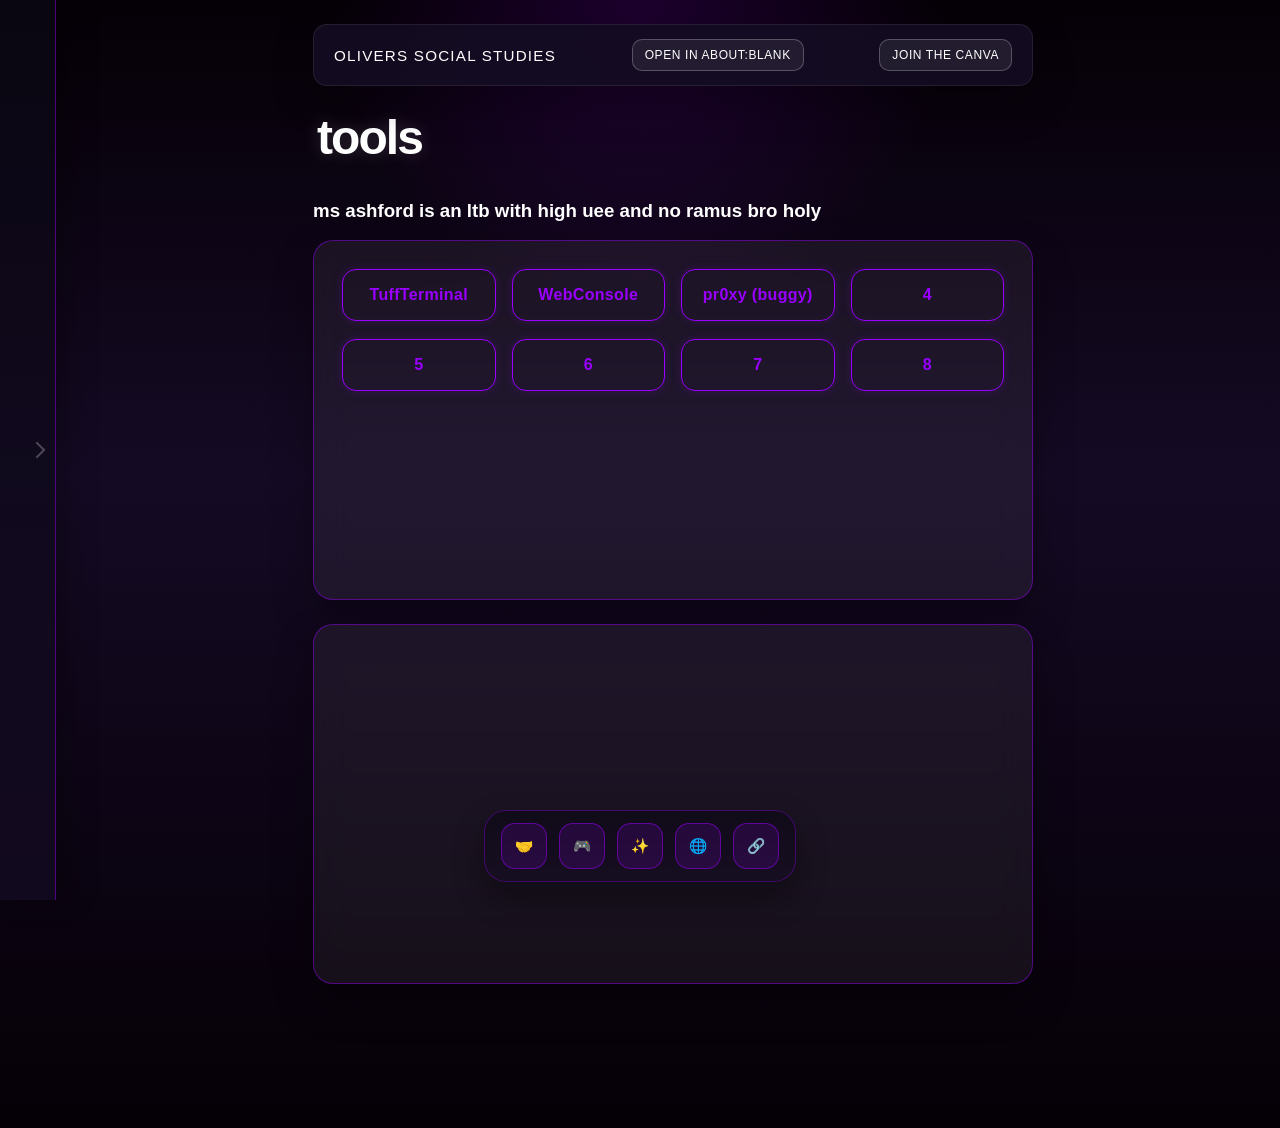
==== index.html @ 0ed71552 "formattingggggg" ====
<!DOCTYPE html>
<html lang="en">
<head>
    <meta charset="UTF-8" />
    <meta name="viewport" content="width=device-width, initial-scale=1.0" />
    <title>Infinite Campus</title>
    <link rel="icon" type="image/x-icon" href="favicon.ico">
    <link rel="stylesheet" href="styles.css" />
</head>
<body>
    <div class="particle-layer" aria-hidden="true">
        <span class="particle white"></span>
        <span class="particle purple"></span>
        <span class="particle white"></span>
        <span class="particle purple"></span>
        <span class="particle white"></span>
        <span class="particle purple"></span>
        <span class="particle white"></span>
        <span class="particle purple"></span>
        <span class="particle white"></span>
        <span class="particle purple"></span>
    </div>

    <aside class="side-menu" id="sideMenu" aria-label="Main menu">
        <h2 class="side-menu-title">Menu</h2>
        <button class="side-menu-button" id="settingsMenuBtn" type="button">Settings</button>
        <button class="side-menu-button" id="supportMenuBtn" type="button">Support Me </button>
    </aside>

    <div class="app-shell">
        <header class="top-bar">
            <span class="top-bar-title">Olivers Social Studies</span>
            <button class="top-bar-open-blank" id="openBlankBtn" type="button">Open in about:blank</button>
            <a href="https://canva.link/00uvcetzyrq7yqv" target="_blank" rel="noopener noreferrer"><button class="top-bar-open-blank" type="button">Join the Canva</button></a>
        </header>

        <main class="app-main">
            <h1 class="tools-text">tools</h1>
            <h3 class="arch-text">ms ashford is an ltb with high uee and no ramus bro holy</h3>

            <section class="glass-panel">
                <div class="button-row">
                    <button class="outline-button" data-description="Artificial Intelligence">TuffTerminal</button>
                    <button class="outline-button" data-description="Web Console">WebConsole</button>
                    <button class="outline-button" data-description="Web pr0xy">pr0xy (buggy)</button>
                    <button class="outline-button" data-description="Button 4">4</button>
                </div>
                <div class="button-row">
                    <button class="outline-button" data-description="Button 5">5</button>
                    <button class="outline-button" data-description="Button 6">6</button>
                    <button class="outline-button" data-description="Button 7">7</button>
                    <button class="outline-button" data-description="Button 8">8</button>
                </div>
            </section>

            <section class="glass-panel transparent-panel">
            </section>
        </main>
    </div>

    <div class="tooltip-panel" id="tooltipPanel">
        <span class="tooltip-text" id="tooltipText"></span>
    </div>

    <div class="settings-overlay" id="settingsOverlay" aria-hidden="true">
        <div class="settings-panel" role="dialog" aria-modal="true" aria-labelledby="settingsPanelTitle">
            <button class="settings-close" id="settingsCloseBtn" type="button" aria-label="Close settings">Close</button>
            <div class="settings-view is-active" id="settingsMainView">
                <h2 class="settings-title" id="settingsPanelTitle">Settings</h2>
                <div class="settings-button-row">
                    <button class="settings-action-button" id="settingsOpenBlankBtn" type="button" data-description="Open this app inside about:blank">Open in about:blank</button>
                    <button class="settings-action-button" id="settingsAppearanceBtn" type="button" data-description="change this sites appearence">Appearance</button>
                    <button class="settings-action-button" id="settingsPrivacyBtn" type="button" data-description="View privacy options">Privacy</button>
                </div>
            </div>

            <div class="settings-view" id="appearanceView" aria-hidden="true">
                <div class="settings-view-header">
                    <button class="settings-back" id="appearanceBackBtn" type="button">Back</button>
                </div>
                <h2 class="settings-title">Appearance</h2>
                <p class="settings-view-text">coming soon...</p>
                <div class="theme-swatch-row">
                    <button class="theme-swatch" type="button" data-theme="default" data-description="Default purple theme">
                        <span class="theme-swatch-color" style="background: linear-gradient(135deg, #150a24, #9900ff);"></span>
                        <span class="theme-swatch-label">Default</span>
                    </button>
                    <button class="theme-swatch" type="button" data-theme="minty" data-description="Minty green theme">
                        <span class="theme-swatch-color" style="background: linear-gradient(135deg, #071a10, #3dd68c);"></span>
                        <span class="theme-swatch-label">Minty</span>
                    </button>
                    <button class="theme-swatch" type="button" data-theme="orange" data-description="Burnt orange theme">
                        <span class="theme-swatch-color" style="background: linear-gradient(135deg, #1a0a00, #ff6a00);"></span>
                        <span class="theme-swatch-label">Orange</span>
                    </button>
                    <button class="theme-swatch" type="button" data-theme="light" data-description="Light theme">
                        <span class="theme-swatch-color" style="background: linear-gradient(135deg, #e8e8f0, #c0b8d8);"></span>
                        <span class="theme-swatch-label" style="background: rgba(220,218,230,0.92); color: rgba(0,0,0,0.75); border-top: 1px solid rgba(0,0,0,0.1);">Light</span>
                    </button>
                    <button class="theme-swatch" type="button" data-theme="black" data-description="Pure black theme">
                        <span class="theme-swatch-color" style="background: linear-gradient(135deg, #000000, #111111);"></span>
                        <span class="theme-swatch-label">Black</span>
                    </button>
                </div>
            </div>
        </div>
    </div>

    <div class="support-overlay" id="supportOverlay" aria-hidden="true">
        <div class="support-panel" role="dialog" aria-modal="true" aria-labelledby="supportPanelTitle">
            <button class="settings-close" id="supportCloseBtn" type="button" aria-label="Close support">Close</button>
            <h2 class="settings-title" id="supportPanelTitle">Support</h2>
            <p class="settings-view-text">Send requests or report a bug here.</p>
            <div class="settings-button-row">
                <a class="support-action-link settings-action-button" id="supportRequestBtn" href="https://forms.office.com/r/LSFzDSfdHY" target="_blank" rel="noopener noreferrer">req g@m3/bug</a>
            </div>
        </div>
    </div>

    <nav class="bottom-dock" aria-label="Quick actions">
        <button class="dock-item" id="partnersDockBtn" type="button" title="Home" data-description="partners">🤝</button>
        <button class="dock-item" id="gamesDockBtn" type="button" title="Tools" data-description="9@m3z">🎮</button>
        <button class="dock-item" id="updatesDockBtn" type="button" title="Updates" data-description="updates">✨</button>
        <button class="dock-item" id="internetDockBtn" type="button" title="Internet" data-description="pr0xy">🌐</button>
        <button class="dock-item" id="linksDockBtn" type="button" title="Links" data-description="coming soon..">🔗</button>
    </nav>

    <section class="partners-overlay" id="partnersOverlay" aria-hidden="true">
        <article class="partners-window" id="partnersWindow" role="dialog" aria-modal="true" aria-labelledby="partnersWindowTitle">
            <header class="partners-window-header" id="partnersWindowHeader">
                <h2 class="partners-window-title" id="partnersWindowTitle">Partners</h2>
                <button class="partners-window-close" id="partnersWindowClose" type="button" aria-label="Close partners window">Close</button>
            </header>
            <div class="partners-window-body">
                <p>one of my favorite sites also owned by my friends cesar and isaac (updated) <a href="https://1.1backup5acc.workers.dev/" target="_blank" rel="noopener noreferrer">bubba inc</a></p>
                <div>
                    <p>
                        julios artificial intelligence <a href="https://1105684-32b352cccb754b40a8d9952383805534-v2-dev.dev.atoms.dev/" target="_blank" rel="noopener noreferrer">july.A1</a>
                    </p>
                </div>
                <div>
                    <p>
                    Project EG: <a href="https://canva.link/fzlqyqazpktupqf" target="_blank" rel="noopener noreferrer">join</a>
                    </p>
                </div>
            </div>
            <div>
                <p>
                 Spreadsheet (finally back) <a href="https://docs.google.com/document/d/1-f5--TpK2wFjwl50RkWJd2rYy2fASjnt6T-L4A1ba8E/edit?tab=t.0" target="_blank" rel="noopener noreferrer">click me</a>
                </p>
            </div>
            <div class="partners-window-resize" id="partnersWindowResize" aria-hidden="true"></div>
        </article>
    </section>

    <section class="partners-overlay" id="updatesOverlay" aria-hidden="true">
        <article class="partners-window" id="updatesWindow" role="dialog" aria-modal="true" aria-labelledby="updatesWindowTitle">
            <header class="partners-window-header" id="updatesWindowHeader">
                <h2 class="partners-window-title" id="updatesWindowTitle">Updates</h2>
                <button class="partners-window-close" id="updatesWindowClose" type="button" aria-label="Close updates window">Close</button>
            </header>
            <div class="partners-window-body">
                <p>UPDATE 1.1.1 - Added more g@mes - NEW Pr0xy coming VERY SOON - Partners page - Overall improvements and bug fixes.</p>
                <div>
                </div>
                <p>UPDATE 1.1.2 - Added auto tab cloak</p>
            </div>
            <div class="partners-window-resize" id="updatesWindowResize" aria-hidden="true"></div>
        </article>
    </section>

    <section class="games-overlay" id="gamesOverlay" aria-hidden="true">
        <article class="games-window" id="gamesWindow" role="dialog" aria-modal="true" aria-labelledby="gamesWindowTitle">
            <header class="games-window-header" id="gamesWindowHeader">
                <div class="games-window-meta">
                    <h2 class="games-window-title" id="gamesWindowTitle">9@m3z</h2>
                    <input class="games-window-search" id="gamesSearchInput" type="search" placeholder="Search..." aria-label="Search games" />
                </div>
                <div class="games-window-actions">
                    <button class="games-window-random" id="gamesRandomBtn" type="button" aria-label="Open random game">Random</button>
                    <button class="games-window-back" id="gamesWindowBack" type="button" aria-label="Back to game list">Back</button>
                    <button class="games-window-close" id="gamesWindowClose" type="button" aria-label="Close games window">Close</button>
                </div>
            </header>
            <div class="games-window-shell">
                <aside class="games-menu" aria-label="Games sections">
                    <button class="games-menu-button" type="button" data-target="games-section-0">0</button>
                    <button class="games-menu-button" type="button" data-target="games-section-a">a</button>
                    <button class="games-menu-button" type="button" data-target="games-section-b">b</button>
                    <button class="games-menu-button" type="button" data-target="games-section-c">c</button>
                    <button class="games-menu-button" type="button" data-target="games-section-d">d</button>
                    <button class="games-menu-button" type="button" data-target="games-section-e">e</button>
                    <button class="games-menu-button" type="button" data-target="games-section-f">f</button>
                    <button class="games-menu-button" type="button" data-target="games-section-g">g</button>
                    <button class="games-menu-button" type="button" data-target="games-section-h">h</button>
                    <button class="games-menu-button" type="button" data-target="games-section-i">i</button>
                    <button class="games-menu-button" type="button" data-target="games-section-j">j</button>
                    <button class="games-menu-button" type="button" data-target="games-section-k">k</button>
                    <button class="games-menu-button" type="button" data-target="games-section-l">l</button>
                    <button class="games-menu-button" type="button" data-target="games-section-m">m</button>
                    <button class="games-menu-button" type="button" data-target="games-section-n">n</button>
                    <button class="games-menu-button" type="button" data-target="games-section-o">o</button>
                    <button class="games-menu-button" type="button" data-target="games-section-p">p</button>
                    <button class="games-menu-button" type="button" data-target="games-section-q">q</button>
                    <button class="games-menu-button" type="button" data-target="games-section-r">r</button>
                    <button class="games-menu-button" type="button" data-target="games-section-s">s</button>
                    <button class="games-menu-button" type="button" data-target="games-section-t">t</button>
                    <button class="games-menu-button" type="button" data-target="games-section-u">u</button>
                    <button class="games-menu-button" type="button" data-target="games-section-v">v</button>
                    <button class="games-menu-button" type="button" data-target="games-section-w">w</button>
                    <button class="games-menu-button" type="button" data-target="games-section-x">x</button>
                    <button class="games-menu-button" type="button" data-target="games-section-y">y</button>
                    <button class="games-menu-button" type="button" data-target="games-section-z">z</button>
                </aside>
                <div class="games-window-body" id="gamesWindowBody">
                    <div class="games-search-page" id="gamesSearchPage" aria-hidden="true">
                        <p class="games-search-title">Search results</p>
                        <div class="games-search-results" id="gamesSearchResults"></div>
                    </div>
                    <iframe class="games-preview-frame" id="gamesPreviewFrame" title="Game preview" loading="lazy"></iframe>
                    <section class="games-section" id="games-section-0">
                        <button class="outline-button" id="test" type="button" data-src="apps.html#test">test</button>
                    </section>
                    <section class="games-section" id="games-section-a"></section>
                    <section class="games-section" id="games-section-b">
                        <button class="outline-button" id="buildnow" type="button" data-src="apps.html#buildnow">bu1ldn0w.gg</button>
                        <button class="outline-button" id="buckshot" type="button" data-src="apps.html#buckshot">bucksh0t r0ul3tt3</button>
                    </section>
                    <section class="games-section" id="games-section-c"></section>
                    <section class="games-section" id="games-section-d">
                        <button class="outline-button games-test-button" id="ddlc" type="button" data-src="apps.html#ddlc">ddlc</button>
                    </section>
                    <section class="games-section" id="games-section-e"></section>
                    <section class="games-section" id="games-section-f"></section>
                    <section class="games-section" id="games-section-g">
                        <button class="outline-button" id="gettingoverit" type="button" data-src="apps.html#gettingoverit">g3tt1ng 0ver 1t</button>
                    </section>
                    <section class="games-section" id="games-section-h">
                        <button class="outline-button" id="silksong" type="button" data-src="apps.html#silksong">h0ll0w kn1ght s1lks0n9</button>
                    </section>
                    <section class="games-section" id="games-section-i"></section>
                    <section class="games-section" id="games-section-j"></section>
                    <section class="games-section" id="games-section-k"></section>
                    <section class="games-section" id="games-section-l"></section>
                    <section class="games-section" id="games-section-m"></section>
                    <section class="games-section" id="games-section-n"></section>
                    <section class="games-section" id="games-section-o"></section>
                    <section class="games-section" id="games-section-p"></section>
                    <section class="games-section" id="games-section-q"></section>
                    <section class="games-section" id="games-section-r"></section>
                    <section class="games-section" id="games-section-s"></section>
                    <section class="games-section" id="games-section-t"></section>
                    <section class="games-section" id="games-section-u">
                        <button class="outline-button" id="ultrakill" type="button" data-src="apps.html#ultrakill">uItrak1II</button>
                    </section>
                    <section class="games-section" id="games-section-v"></section>
                    <section class="games-section" id="games-section-w"></section>
                    <section class="games-section" id="games-section-x"></section>
                    <section class="games-section" id="games-section-y">
                        <button class="outline-button" id="hustle" type="button" data-src="apps.html#hustle">y0m1 hust13</button>
                    </section>
                    <section class="games-section" id="games-section-z"></section>
                </div>
            </div>
            <div class="games-window-resize" id="gamesWindowResize" aria-hidden="true"></div>
        </article>
    </section>

    <section class="games-overlay" id="proxyOverlay" aria-hidden="true">
        <article class="games-window" id="proxyWindow" role="dialog" aria-modal="true" aria-labelledby="proxyWindowTitle">
            <header class="games-window-header" id="proxyWindowHeader">
                <h2 class="games-window-title" id="proxyWindowTitle">pr0xy</h2>
                <button class="games-window-close" id="proxyWindowClose" type="button" aria-label="Close proxy window">Close</button>
            </header>
            <div class="games-window-body proxy-window-body">
                <iframe class="proxy-window-frame" id="proxyWindowFrame" title="Proxy window" src="about:blank" loading="lazy"></iframe>
            </div>
            <div class="games-window-resize" id="proxyWindowResize" aria-hidden="true"></div>
        </article>
    </section>

    <script src="script.js"></script>
</body>
</html>
---- styles.css ----
:root {
    --bg-dark: #050006;
    --bg-mid: #150a24;
    --chrome-dark: rgba(11, 8, 20, 1);
    --chrome-mid: rgba(20, 12, 34, 1);
    --panel-surface: rgba(255, 255, 255, 0.06);
    --panel-border: rgba(153, 0, 255, 0.45);
    --accent: #9900ff;
    --accent-soft: rgba(153, 0, 255, 0.18);
    --text: #fff;
}

* {
    box-sizing: border-box;
}

body {
    margin: 0;
    min-height: 100vh;
    font-family: 'Roboto', sans-serif;
    color: var(--text);
    background: radial-gradient(circle at top, color-mix(in srgb, var(--accent) 16%, transparent), transparent 24%),
                linear-gradient(180deg, var(--bg-dark) 0%, var(--bg-mid) 42%, var(--bg-dark) 100%);
    position: relative;
    overflow-x: hidden;
}

.particle-layer {
    position: fixed;
    inset: 0;
    pointer-events: none;
    overflow: hidden;
    z-index: 0;
}

.app-shell {
    position: relative;
    z-index: 1;
    padding: 24px;
    padding-left: 90px;
    padding-bottom: 120px;
}

.bottom-dock {
    position: fixed;
    left: 50%;
    bottom: 18px;
    transform: translateX(-50%);
    z-index: 9;
    display: flex;
    align-items: flex-end;
    gap: 12px;
    padding: 12px 16px;
    border-radius: 22px;
    border: 1px solid color-mix(in srgb, var(--accent) 35%, transparent);
    background: linear-gradient(180deg, color-mix(in srgb, var(--chrome-dark) 64%, transparent), color-mix(in srgb, var(--chrome-mid) 54%, transparent));
    -webkit-backdrop-filter: blur(18px) saturate(125%);
    backdrop-filter: blur(18px) saturate(125%);
    box-shadow: 0 14px 30px rgba(0, 0, 0, 0.34);
}

.partners-overlay,
.games-overlay {
    position: fixed;
    inset: 0;
    z-index: 11;
    opacity: 0;
    pointer-events: none;
    background: transparent;
    transition: opacity 0.22s ease;
}

.partners-overlay.visible,
.games-overlay.visible {
    opacity: 1;
    pointer-events: auto;
}

.partners-window,
.games-window {
    position: fixed;
    top: 18vh;
    left: 50%;
    transform: translateX(-50%);
    width: min(680px, 90vw);
    min-width: 320px;
    min-height: 220px;
    height: 340px;
    border-radius: 18px;
    border: 1px solid color-mix(in srgb, var(--accent) 52%, transparent);
    background: linear-gradient(165deg, color-mix(in srgb, var(--chrome-dark) 46%, transparent), color-mix(in srgb, var(--accent) 12%, transparent));
    -webkit-backdrop-filter: blur(22px) saturate(130%);
    backdrop-filter: blur(22px) saturate(130%);
    box-shadow: 0 28px 56px rgba(0, 0, 0, 0.36);
    overflow: hidden;
}

.partners-window-header,
.games-window-header {
    height: 52px;
    display: flex;
    align-items: center;
    justify-content: space-between;
    gap: 10px;
    padding: 10px 14px;
    border-bottom: 1px solid color-mix(in srgb, var(--accent) 30%, transparent);
    background: color-mix(in srgb, var(--chrome-mid) 38%, transparent);
    cursor: move;
    user-select: none;
}

.partners-window-title,
.games-window-title {
    margin: 0;
    font-size: 0.92rem;
    text-transform: uppercase;
    letter-spacing: 0.06em;
    color: var(--text);
}

.games-window-meta {
    display: flex;
    align-items: center;
    gap: 10px;
    flex: 1;
    min-width: 0;
}

.games-window-search {
    flex: 1;
    min-width: 120px;
    max-width: 320px;
    border: 1px solid color-mix(in srgb, var(--accent) 46%, transparent);
    background: color-mix(in srgb, var(--accent) 10%, transparent);
    color: var(--text);
    border-radius: 10px;
    padding: 7px 10px;
    font-size: 0.78rem;
    letter-spacing: 0.02em;
}

.games-window-search::placeholder {
    color: color-mix(in srgb, var(--text) 64%, transparent);
}

.games-window-search:focus {
    outline: none;
    border-color: color-mix(in srgb, var(--accent) 78%, transparent);
    box-shadow: 0 0 0 1px color-mix(in srgb, var(--accent) 32%, transparent) inset;
}

.partners-window-close,
.games-window-close {
    border: 1px solid color-mix(in srgb, var(--accent) 48%, transparent);
    background: color-mix(in srgb, var(--accent) 12%, transparent);
    color: var(--text);
    border-radius: 10px;
    padding: 6px 10px;
    font-size: 0.72rem;
    text-transform: uppercase;
    letter-spacing: 0.04em;
    cursor: pointer;
}

.games-window-actions {
    display: flex;
    align-items: center;
    gap: 8px;
}

.games-window-random,
.games-window-back,
.games-window-close {
    border: 1px solid color-mix(in srgb, var(--accent) 48%, transparent);
    background: color-mix(in srgb, var(--accent) 12%, transparent);
    color: var(--text);
    border-radius: 10px;
    padding: 6px 10px;
    font-size: 0.72rem;
    text-transform: uppercase;
    letter-spacing: 0.04em;
    cursor: pointer;
}

.games-window-random {
    display: inline-flex;
    align-items: center;
    justify-content: center;
}

.games-window-random.is-hidden {
    display: none;
}

.games-window-back {
    display: none;
}

.games-window-back.is-visible {
    display: inline-flex;
    align-items: center;
    justify-content: center;
}

.partners-window-body,
.games-window-body {
    padding: 16px;
    color: color-mix(in srgb, var(--text) 92%, transparent);
    line-height: 1.6;
}

.games-window-body {
    height: 100%;
    position: relative;
    overflow-y: auto;
    padding: 12px;
    scrollbar-width: thin;
    scrollbar-color: color-mix(in srgb, var(--accent) 70%, transparent) color-mix(in srgb, var(--chrome-dark) 64%, transparent);
}

.proxy-window-body {
    height: calc(100% - 52px);
    overflow: hidden;
}

.proxy-window-frame {
    width: 100%;
    height: 100%;
    border: 1px solid color-mix(in srgb, var(--accent) 34%, transparent);
    border-radius: 10px;
    background: #ffffff;
}

.games-preview-frame {
    position: absolute;
    inset: 12px;
    width: calc(100% - 24px);
    height: calc(100% - 24px);
    border: 1px solid color-mix(in srgb, var(--accent) 34%, transparent);
    border-radius: 10px;
    background: color-mix(in srgb, var(--chrome-dark) 88%, transparent);
    display: none;
}

.games-window-body.has-preview {
    overflow: hidden;
}

.games-window-body.has-preview .games-section {
    visibility: hidden;
}

.games-window-body.has-preview .games-preview-frame {
    display: block;
}

.games-search-page {
    display: none;
    min-height: 100%;
    padding: 10px;
}

.games-search-title {
    margin: 0 0 12px;
    font-size: 0.78rem;
    letter-spacing: 0.06em;
    text-transform: uppercase;
    opacity: 0.86;
}

.games-search-results {
    display: flex;
    flex-wrap: wrap;
    align-items: flex-start;
    gap: 10px;
}

.games-search-empty {
    margin: 2px 0 0;
    opacity: 0.82;
    font-size: 0.86rem;
}

.games-window-body.is-searching {
    overflow-y: auto;
}

.games-window-body.is-searching .games-section {
    display: none;
}

.games-window-body.is-searching .games-search-page {
    display: block;
}

.games-window-shell {
    height: calc(100% - 52px);
    display: grid;
    grid-template-columns: 62px 1fr;
    gap: 0;
}

.games-menu {
    display: flex;
    flex-direction: column;
    gap: 8px;
    padding: 10px 8px;
    border-right: 1px solid color-mix(in srgb, var(--accent) 28%, transparent);
    background: linear-gradient(180deg, color-mix(in srgb, var(--chrome-dark) 68%, transparent), color-mix(in srgb, var(--chrome-mid) 56%, transparent));
    overflow-y: auto;
    scrollbar-width: thin;
    scrollbar-color: color-mix(in srgb, var(--accent) 70%, transparent) color-mix(in srgb, var(--chrome-dark) 64%, transparent);
}

.games-menu-button {
    min-height: 28px;
    border: 1px solid color-mix(in srgb, var(--accent) 55%, transparent);
    background: color-mix(in srgb, var(--accent) 14%, transparent);
    color: var(--text);
    border-radius: 8px;
    font-size: 0.78rem;
    text-transform: uppercase;
    cursor: pointer;
    transition: transform 0.16s ease, background 0.16s ease;
}

.games-menu-button:hover {
    transform: translateX(2px);
    background: color-mix(in srgb, var(--accent) 26%, transparent);
}

.games-menu-button.is-active {
    background: color-mix(in srgb, var(--accent) 38%, transparent);
    border-color: color-mix(in srgb, var(--accent) 86%, transparent);
    box-shadow: 0 0 0 1px color-mix(in srgb, var(--accent) 40%, transparent) inset;
}

.games-section {
    height: 74px;
    display: flex;
    align-items: center;
    justify-content: flex-start;
    gap: 10px;
    padding-left: 12px;
    border-radius: 10px;
    margin-bottom: 10px;
    border: 1px dashed color-mix(in srgb, var(--accent) 24%, transparent);
    background: color-mix(in srgb, var(--accent) 4%, transparent);
}

.games-test-button {
    letter-spacing: 0;
}

.games-window-body::-webkit-scrollbar {
    width: 9px;
}

.games-window-body::-webkit-scrollbar-track {
    background: color-mix(in srgb, var(--chrome-dark) 64%, transparent);
    border-radius: 999px;
}

.games-window-body::-webkit-scrollbar-thumb {
    background: color-mix(in srgb, var(--accent) 65%, transparent);
    border-radius: 999px;
}

.games-menu::-webkit-scrollbar {
    width: 8px;
}

.games-menu::-webkit-scrollbar-track {
    background: color-mix(in srgb, var(--chrome-dark) 64%, transparent);
    border-radius: 999px;
}

.games-menu::-webkit-scrollbar-thumb {
    background: color-mix(in srgb, var(--accent) 65%, transparent);
    border-radius: 999px;
}

.partners-window-resize,
.games-window-resize {
    position: absolute;
    right: 0;
    bottom: 0;
    width: 18px;
    height: 18px;
    cursor: nwse-resize;
    border-bottom-right-radius: 16px;
    background: linear-gradient(135deg, transparent 52%, color-mix(in srgb, var(--text) 55%, transparent) 52%, color-mix(in srgb, var(--text) 55%, transparent) 58%, transparent 58%),
                linear-gradient(135deg, transparent 66%, color-mix(in srgb, var(--text) 36%, transparent) 66%, color-mix(in srgb, var(--text) 36%, transparent) 72%, transparent 72%);
}

.dock-item {
    width: 46px;
    height: 46px;
    border-radius: 14px;
    border: 1px solid color-mix(in srgb, var(--accent) 50%, transparent);
    background: color-mix(in srgb, var(--accent) 14%, transparent);
    color: var(--text);
    font-weight: 700;
    font-size: 0.92rem;
    cursor: pointer;
    transition: transform 0.18s ease, background 0.18s ease, box-shadow 0.18s ease;
}

.dock-item:hover {
    transform: translateY(-6px) scale(1.05);
    background: color-mix(in srgb, var(--accent) 26%, transparent);
    box-shadow: 0 10px 20px rgba(0, 0, 0, 0.24);
}

.side-menu {
    position: fixed;
    top: 0;
    left: 0;
    height: 100vh;
    width: 56px;
    z-index: 3;
    display: flex;
    flex-direction: column;
    gap: 10px;
    padding: 16px 10px;
    background: linear-gradient(180deg, color-mix(in srgb, var(--chrome-dark) 80%, transparent), color-mix(in srgb, var(--chrome-mid) 76%, transparent));
    border-right: 1px solid var(--panel-border);
    box-shadow: 12px 0 30px rgba(0, 0, 0, 0.26);
    -webkit-backdrop-filter: blur(0) saturate(120%);
    backdrop-filter: blur(0) saturate(120%);
    overflow: hidden;
    transition: width 0.28s ease, box-shadow 0.28s ease, background 0.28s ease, -webkit-backdrop-filter 0.28s ease, backdrop-filter 0.28s ease;
}

.side-menu::after {
    content: '';
    position: absolute;
    top: 50%;
    right: 12px;
    width: 10px;
    height: 10px;
    border-top: 2px solid rgba(255, 255, 255, 0.34);
    border-right: 2px solid rgba(255, 255, 255, 0.34);
    transform: translateY(-50%) rotate(45deg);
    opacity: 0.75;
    transition: opacity 0.2s ease, transform 0.2s ease;
    pointer-events: none;
}

.side-menu:hover {
    width: 220px;
    box-shadow: 16px 0 36px rgba(0, 0, 0, 0.35);
    background: linear-gradient(180deg, color-mix(in srgb, var(--chrome-dark) 45%, transparent), color-mix(in srgb, var(--chrome-mid) 40%, transparent));
    -webkit-backdrop-filter: blur(14px) saturate(135%);
    backdrop-filter: blur(14px) saturate(135%);
}

.side-menu:focus-within {
    background: linear-gradient(180deg, color-mix(in srgb, var(--chrome-dark) 45%, transparent), color-mix(in srgb, var(--chrome-mid) 40%, transparent));
    -webkit-backdrop-filter: blur(14px) saturate(135%);
    backdrop-filter: blur(14px) saturate(135%);
}

.side-menu:hover::after,
.side-menu:focus-within::after {
    opacity: 0;
    transform: translateY(-50%) rotate(45deg) translateX(6px);
}

.side-menu-title {
    margin: 0 0 6px;
    min-width: 180px;
    font-size: 1rem;
    letter-spacing: 0.08em;
    text-transform: uppercase;
    color: color-mix(in srgb, var(--text) 96%, transparent);
    opacity: 0;
    transform: translateX(-10px);
    transition: opacity 0.2s ease, transform 0.2s ease;
}

.side-menu-button {
    min-width: 180px;
    border: 1px solid color-mix(in srgb, var(--accent) 60%, transparent);
    background: color-mix(in srgb, var(--accent) 12%, transparent);
    color: var(--text);
    border-radius: 10px;
    padding: 10px 12px;
    text-align: left;
    font-size: 0.88rem;
    letter-spacing: 0.04em;
    text-transform: uppercase;
    cursor: pointer;
    opacity: 0;
    transform: translateX(-10px);
    pointer-events: none;
    transition: background 0.2s ease, transform 0.2s ease, opacity 0.2s ease;
}

.side-menu-button:hover {
    background: color-mix(in srgb, var(--accent) 30%, transparent);
    transform: translateX(2px);
}

.side-menu:hover .side-menu-title,
.side-menu:focus-within .side-menu-title,
.side-menu:hover .side-menu-button,
.side-menu:focus-within .side-menu-button {
    opacity: 1;
    transform: translateX(0);
}

.side-menu:hover .side-menu-button,
.side-menu:focus-within .side-menu-button {
    pointer-events: auto;
}

.side-menu.side-menu-locked,
.side-menu.side-menu-locked:hover,
.side-menu.side-menu-locked:focus-within {
    width: 56px;
    background: linear-gradient(180deg, color-mix(in srgb, var(--chrome-dark) 80%, transparent), color-mix(in srgb, var(--chrome-mid) 76%, transparent));
    -webkit-backdrop-filter: blur(0) saturate(120%);
    backdrop-filter: blur(0) saturate(120%);
    box-shadow: 12px 0 30px rgba(0, 0, 0, 0.26);
}

.side-menu.side-menu-locked::after {
    opacity: 0;
}

.settings-overlay,
.support-overlay {
    position: fixed;
    inset: 0;
    z-index: 10;
    display: flex;
    align-items: center;
    justify-content: center;
    padding: 24px;
    background: rgba(5, 3, 11, 0.42);
    -webkit-backdrop-filter: blur(16px) saturate(120%);
    backdrop-filter: blur(16px) saturate(120%);
    opacity: 0;
    pointer-events: none;
    transition: opacity 0.22s ease;
}

.settings-overlay.visible,
.support-overlay.visible {
    opacity: 1;
    pointer-events: auto;
}

.settings-panel,
.support-panel {
    width: min(920px, 97vw);
    min-height: 460px;
    position: relative;
    overflow: hidden;
    border-radius: 18px;
    border: 1px solid rgba(255, 255, 255, 0.2);
    background: linear-gradient(165deg, rgba(255, 255, 255, 0.1), color-mix(in srgb, var(--accent) 12%, transparent));
    box-shadow: 0 30px 60px rgba(0, 0, 0, 0.4);
    -webkit-backdrop-filter: blur(24px) saturate(130%);
    backdrop-filter: blur(24px) saturate(130%);
    padding: 28px;
}

.support-action-link {
    display: inline-flex;
    align-items: center;
    justify-content: center;
    text-decoration: none;
}

.settings-close {
    position: absolute;
    top: 28px;
    right: 28px;
    z-index: 5;
    border: 1px solid color-mix(in srgb, var(--accent) 45%, transparent);
    background: color-mix(in srgb, var(--accent) 12%, transparent);
    color: var(--text);
    border-radius: 10px;
    padding: 8px 12px;
    text-transform: uppercase;
    letter-spacing: 0.04em;
    font-size: 0.76rem;
    cursor: pointer;
}

.settings-title {
    margin: 16px 0 0;
    font-size: clamp(1.6rem, 3.5vw, 2.4rem);
    letter-spacing: 0.05em;
    text-transform: uppercase;
    color: var(--text);
}

.settings-view {
    display: none;
    position: relative;
    z-index: 1;
    opacity: 0;
    transform: translateX(16px);
    transition: opacity 0.22s ease, transform 0.22s ease;
}

.settings-view.is-active {
    display: block;
    opacity: 1;
    transform: translateX(0);
}

.settings-view.is-leaving {
    display: block;
    opacity: 0;
    transform: translateX(22px);
}

.settings-button-row {
    margin-top: 26px;
    display: flex;
    flex-wrap: wrap;
    gap: 14px;
}

.settings-action-button {
    border: 1px solid color-mix(in srgb, var(--accent) 66%, transparent);
    background: color-mix(in srgb, var(--accent) 14%, transparent);
    color: var(--text);
    border-radius: 12px;
    padding: 12px 16px;
    min-height: 48px;
    min-width: 180px;
    text-transform: uppercase;
    letter-spacing: 0.04em;
    font-size: 0.82rem;
    cursor: pointer;
    transition: background 0.2s ease, transform 0.2s ease, box-shadow 0.2s ease;
}

.settings-action-button:hover {
    background: color-mix(in srgb, var(--accent) 28%, transparent);
    transform: translateY(-1px);
    box-shadow: 0 10px 18px rgba(0, 0, 0, 0.24);
}

.settings-view-header {
    position: absolute;
    top: 0;
    left: 0;
    z-index: 5;
}

.settings-back {
    border: 1px solid color-mix(in srgb, var(--accent) 45%, transparent);
    background: color-mix(in srgb, var(--accent) 12%, transparent);
    color: var(--text);
    border-radius: 10px;
    padding: 8px 12px;
    text-transform: uppercase;
    letter-spacing: 0.04em;
    font-size: 0.76rem;
    cursor: pointer;
}

.settings-view-text {
    margin-top: 16px;
    max-width: 70ch;
    line-height: 1.6;
    color: rgba(255, 255, 255, 0.86);
}

#appearanceView {
    padding-top: 56px;
}

.theme-swatch-row {
    display: flex;
    flex-wrap: wrap;
    gap: 16px;
    margin-top: 24px;
}

.theme-swatch {
    width: 120px;
    height: 120px;
    border-radius: 14px;
    border: 1px solid rgba(255, 255, 255, 0.18);
    background: transparent;
    padding: 0;
    cursor: pointer;
    overflow: hidden;
    display: flex;
    flex-direction: column;
    transition: transform 0.2s ease, box-shadow 0.2s ease, border-color 0.2s ease;
}

.theme-swatch:hover {
    transform: translateY(-2px) scale(1.04);
    box-shadow: 0 12px 28px rgba(0, 0, 0, 0.36);
    border-color: color-mix(in srgb, var(--accent) 80%, transparent);
}

.theme-swatch-color {
    flex: 0 0 75%;
    display: block;
    width: 100%;
}

.theme-swatch-label {
    flex: 0 0 25%;
    display: flex;
    align-items: center;
    justify-content: center;
    width: 100%;
    font-size: 0.72rem;
    letter-spacing: 0.06em;
    text-transform: uppercase;
    color: rgba(255, 255, 255, 0.9);
    background: rgba(10, 6, 20, 0.82);
    border-top: 1px solid rgba(255, 255, 255, 0.1);
}

.top-bar {
    position: sticky;
    top: 0;
    z-index: 2;
    margin: 0 auto 24px;
    max-width: 720px;
    padding: 14px 20px;
    border-radius: 14px;
    background: color-mix(in srgb, var(--chrome-mid) 92%, transparent);
    border: 1px solid rgba(255, 255, 255, 0.08);
    box-shadow: 0 16px 40px rgba(0, 0, 0, 0.25);
    text-align: center;
    letter-spacing: 0.08em;
    text-transform: uppercase;
    font-size: 0.95rem;
    color: var(--text);
    transition: transform 0.3s ease, opacity 0.3s ease, backdrop-filter 0.3s ease;
    display: flex;
    align-items: center;
    justify-content: space-between;
    gap: 12px;
}

.top-bar-title {
    letter-spacing: 0.08em;
}

.top-bar-open-blank {
    border: 1px solid rgba(255, 255, 255, 0.24);
    background: rgba(255, 255, 255, 0.07);
    color: var(--text);
    border-radius: 10px;
    padding: 8px 12px;
    font-size: 0.75rem;
    letter-spacing: 0.05em;
    text-transform: uppercase;
    cursor: pointer;
    transition: background 0.2s ease, border-color 0.2s ease, transform 0.2s ease;
}

.top-bar-open-blank:hover {
    background: color-mix(in srgb, var(--accent) 20%, transparent);
    border-color: color-mix(in srgb, var(--accent) 80%, transparent);
    transform: translateY(-1px);
}

.top-bar-open-blank:active {
    transform: translateY(0);
}

.top-bar.hidden {
    transform: translateY(-100%);
    opacity: 0;
}

.app-main {
    max-width: 720px;
    margin: 0 auto;
}

.tools-text {
    margin: 0 0 16px 0;
    padding-left: 4px;
    font-size: 3rem;
    font-weight: 700;
    letter-spacing: -0.04em;
    text-shadow: 0 0 18px rgba(255, 255, 255, 0.18);
    display: inline-block;
    transform-origin: left center;
    transition: transform 0.25s ease-out;
}

.tools-text:hover {
    transform: scale(1.03);
}

.glass-panel {
    position: relative;
    width: 100%;
    min-height: 360px;
    background: var(--panel-surface);
    border: 1px solid var(--panel-border);
    border-radius: 20px;
    box-shadow: 0 18px 40px rgba(0, 0, 0, 0.32);
    backdrop-filter: blur(18px);
    padding: 28px;
    display: flex;
    flex-direction: column;
    justify-content: flex-start;
    gap: 18px;
    transition: transform 0.65s ease-out, border-color 0.3s ease;
    margin-bottom: 24px; /* add spacing between stacked panels */
}

.glass-panel:hover {
    transform: scale(1.035);
}

.button-row {
    display: flex;
    gap: 16px;
    justify-content: space-between;
    width: 100%;
}

.outline-button {
    background: transparent;
    border: 1.8px solid var(--accent);
    color: var(--accent);
    flex: 1;
    min-width: 92px;
    max-width: 160px;
    min-height: 52px;
    border-radius: 14px;
    font-size: 1rem;
    font-weight: 600;
    letter-spacing: 0.02em;
    cursor: pointer;
    box-shadow: 0 0 10px color-mix(in srgb, var(--accent) 18%, transparent);
    transition: transform 0.25s ease, background 0.25s ease, box-shadow 0.25s ease;
}

.outline-button:hover {
    transform: translateY(-2px) scale(1.02);
    background: color-mix(in srgb, var(--accent) 8%, transparent);
    box-shadow: 0 0 18px color-mix(in srgb, var(--accent) 26%, transparent);
}

.tooltip-panel {
    position: fixed;
    top: 0;
    left: 0;
    transform: translate(-50%, -120%) scaleX(0.85);
    transform-origin: left bottom;
    background: rgba(10, 8, 18, 0.96);
    border-radius: 16px;
    padding: 14px 18px;
    box-shadow: 0 12px 34px rgba(0, 0, 0, 0.33), 0 0 24px color-mix(in srgb, var(--accent) 14%, transparent);
    color: var(--text);
    opacity: 0;
    max-width: 0;
    width: max-content;
    overflow: hidden;
    pointer-events: none;
    transition: opacity 0.22s ease, transform 0.25s cubic-bezier(0.3, 0, 0.2, 1), max-width 0.25s ease;
    white-space: nowrap;
    z-index: 30;
}

.tooltip-panel.visible {
    opacity: 1;
    max-width: 280px;
    transform: translate(-50%, -120%) scaleX(1);
}

.tooltip-text {
    display: inline-block;
    letter-spacing: 0.01em;
}

.particle {
    position: absolute;
    display: block;
    bottom: -24px;
    border-radius: 50%;
    opacity: 0.22;
    animation: rise linear infinite, sway ease-in-out infinite alternate;
}

.particle.white {
    background: rgba(255, 255, 255, 0.9);
}

.particle.purple {
    background: color-mix(in srgb, var(--accent) 90%, transparent);
}

.particle:nth-child(1) {
    left: 6%;
    width: 6px;
    height: 6px;
    animation-duration: 14s, 4.5s;
    animation-delay: 0s, 0s;
}

.particle:nth-child(2) {
    left: 18%;
    width: 8px;
    height: 8px;
    animation-duration: 16s, 5.5s;
    animation-delay: 1s, 0.8s;
}

.particle:nth-child(3) {
    left: 30%;
    width: 5px;
    height: 5px;
    animation-duration: 13s, 5s;
    animation-delay: 0.5s, 0.3s;
}

.particle:nth-child(4) {
    left: 44%;
    width: 9px;
    height: 9px;
    animation-duration: 15s, 6s;
    animation-delay: 0.8s, 1s;
}

@media (max-width: 640px) {
    .app-shell {
        padding-left: 74px;
        padding-bottom: 104px;
    }

    .side-menu {
        width: 46px;
        padding: 12px 8px;
    }

    .side-menu:hover {
        width: 180px;
    }

    .side-menu.side-menu-locked,
    .side-menu.side-menu-locked:hover,
    .side-menu.side-menu-locked:focus-within {
        width: 46px;
    }

    .side-menu-title,
    .side-menu-button {
        min-width: 140px;
    }

    .settings-overlay,
    .support-overlay {
        padding: 14px;
    }

    .settings-panel,
    .support-panel {
        min-height: 260px;
        padding: 18px;
    }

    .settings-close {
        top: 18px;
        right: 18px;
    }

    .settings-view-header {
        top: 0;
        left: 0;
    }

    #appearanceView {
        padding-top: 50px;
    }

    .settings-button-row {
        margin-top: 18px;
    }

    .settings-action-button {
        width: 100%;
        min-width: 0;
    }

    .top-bar {
        flex-direction: column;
        align-items: stretch;
        text-align: center;
    }

    .top-bar-open-blank {
        width: 100%;
    }

    .bottom-dock {
        bottom: 12px;
        gap: 8px;
        padding: 10px 12px;
    }

    .partners-window,
    .games-window {
        width: min(94vw, 620px);
        min-width: 280px;
        height: 300px;
        top: 14vh;
    }

    .games-window-shell {
        grid-template-columns: 54px 1fr;
    }

    .dock-item {
        width: 40px;
        height: 40px;
        border-radius: 12px;
        font-size: 0.82rem;
    }
}

.particle:nth-child(5) {
    left: 56%;
    width: 7px;
    height: 7px;
    animation-duration: 18s, 4.2s;
    animation-delay: 0.3s, 0.6s;
}

.particle:nth-child(6) {
    left: 68%;
    width: 6px;
    height: 6px;
    animation-duration: 13.5s, 5.2s;
    animation-delay: 1.2s, 0.4s;
}

.particle:nth-child(7) {
    left: 78%;
    width: 10px;
    height: 10px;
    animation-duration: 17s, 5.8s;
    animation-delay: 0.6s, 0.2s;
}

.particle:nth-child(8) {
    left: 88%;
    width: 7px;
    height: 7px;
    animation-duration: 15.5s, 4.9s;
    animation-delay: 1.1s, 0.9s;
}

.particle:nth-child(9) {
    left: 52%;
    width: 6px;
    height: 6px;
    animation-duration: 14.8s, 5.1s;
    animation-delay: 0.4s, 0.7s;
}

.particle:nth-child(10) {
    left: 24%;
    width: 8px;
    height: 8px;
    animation-duration: 16.5s, 6.1s;
    animation-delay: 0.9s, 0.5s;
}

@keyframes rise {
    0% {
        transform: translateY(0);
        opacity: 0.35;
    }
    100% {
        transform: translateY(-120vh);
        opacity: 0;
    }
}

@keyframes sway {
    0% {
        transform: translateX(0);
    }
    25% {
        transform: translateX(10px);
    }
    50% {
        transform: translateX(-12px);
    }
    75% {
        transform: translateX(8px);
    }
    100% {
        transform: translateX(0);
    }
}

/* scrollbar styling */
html {
    scrollbar-width: thin;
    scrollbar-color: color-mix(in srgb, var(--accent) 70%, transparent) color-mix(in srgb, var(--chrome-dark) 88%, transparent);
}

body::-webkit-scrollbar {
    width: 10px;
}

body::-webkit-scrollbar-track {
    background: color-mix(in srgb, var(--chrome-dark) 88%, transparent);
}

body::-webkit-scrollbar-thumb {
    background: color-mix(in srgb, var(--accent) 70%, transparent);
    border-radius: 999px;
    border: 2px solid transparent;
    background-clip: padding-box;
}

body::-webkit-scrollbar-thumb:hover {
    background: color-mix(in srgb, var(--accent) 90%, transparent);
}
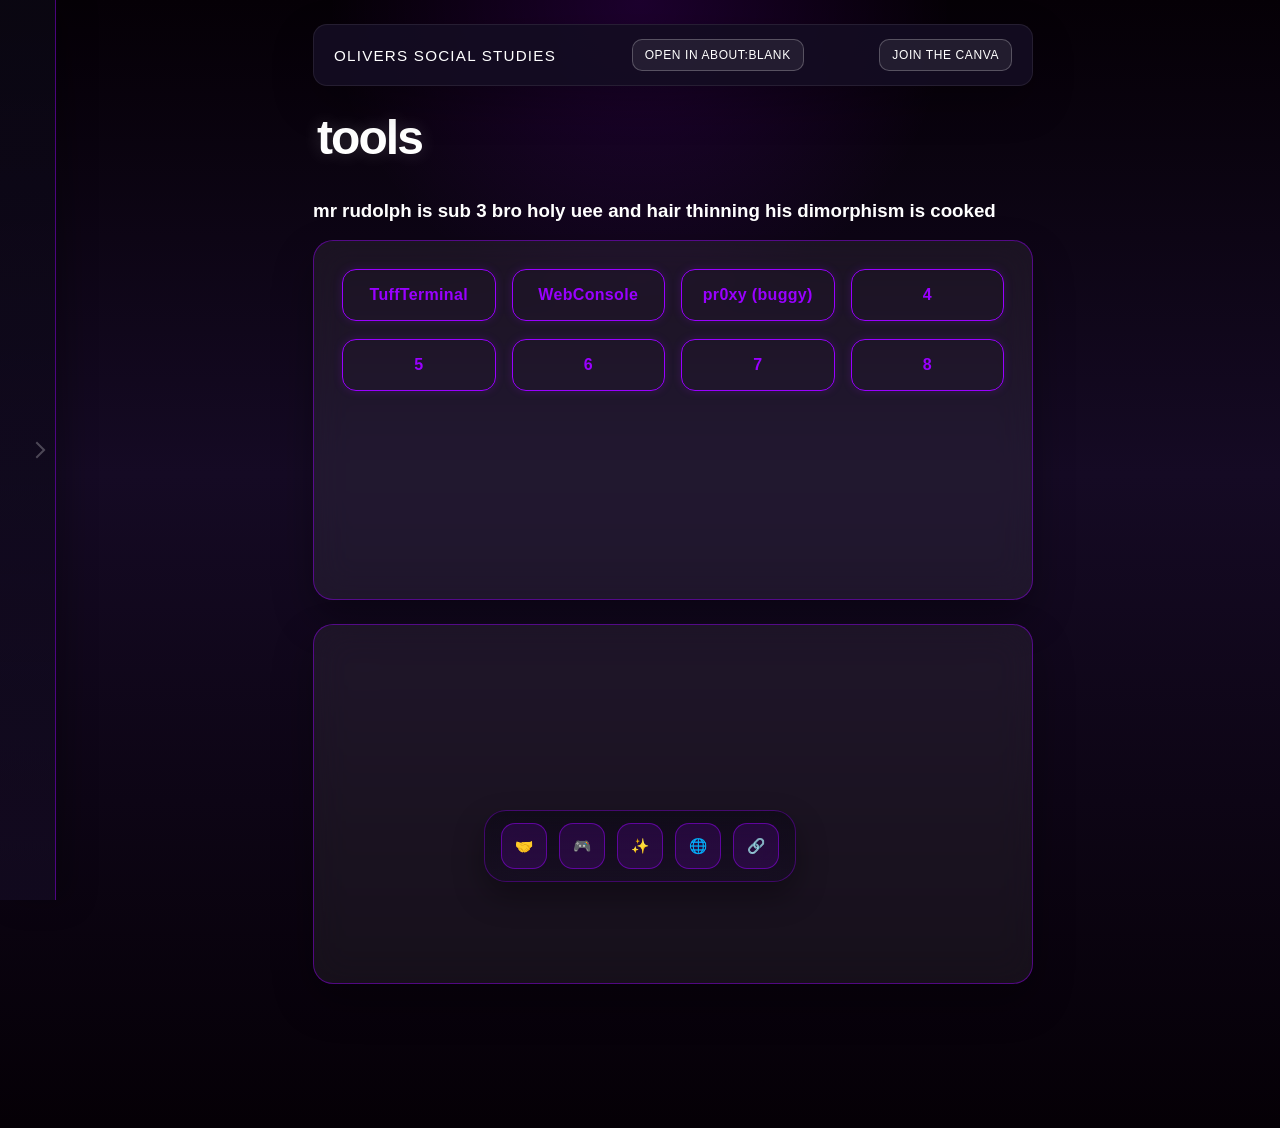
==== commit ed62167a: "Update h3 text for clarity and relevance" ====
--- a/index.html
+++ b/index.html
@@ -36,7 +36,7 @@
 
         <main class="app-main">
             <h1 class="tools-text">tools</h1>
-            <h3 class="arch-text">ms ashford is an ltb with high uee and no ramus bro holy</h3>
+            <h3 class="arch-text">mr rudolph is sub 3 bro holy uee and hair thinning his dimorphism is cooked</h3>
 
             <section class="glass-panel">
                 <div class="button-row">
@@ -143,11 +143,11 @@
                     Project EG: <a href="https://canva.link/fzlqyqazpktupqf" target="_blank" rel="noopener noreferrer">join</a>
                     </p>
                 </div>
-            </div>
-            <div>
+                <div>
                 <p>
                  Spreadsheet (finally back) <a href="https://docs.google.com/document/d/1-f5--TpK2wFjwl50RkWJd2rYy2fASjnt6T-L4A1ba8E/edit?tab=t.0" target="_blank" rel="noopener noreferrer">click me</a>
                 </p>
+            </div>
             </div>
             <div class="partners-window-resize" id="partnersWindowResize" aria-hidden="true"></div>
         </article>
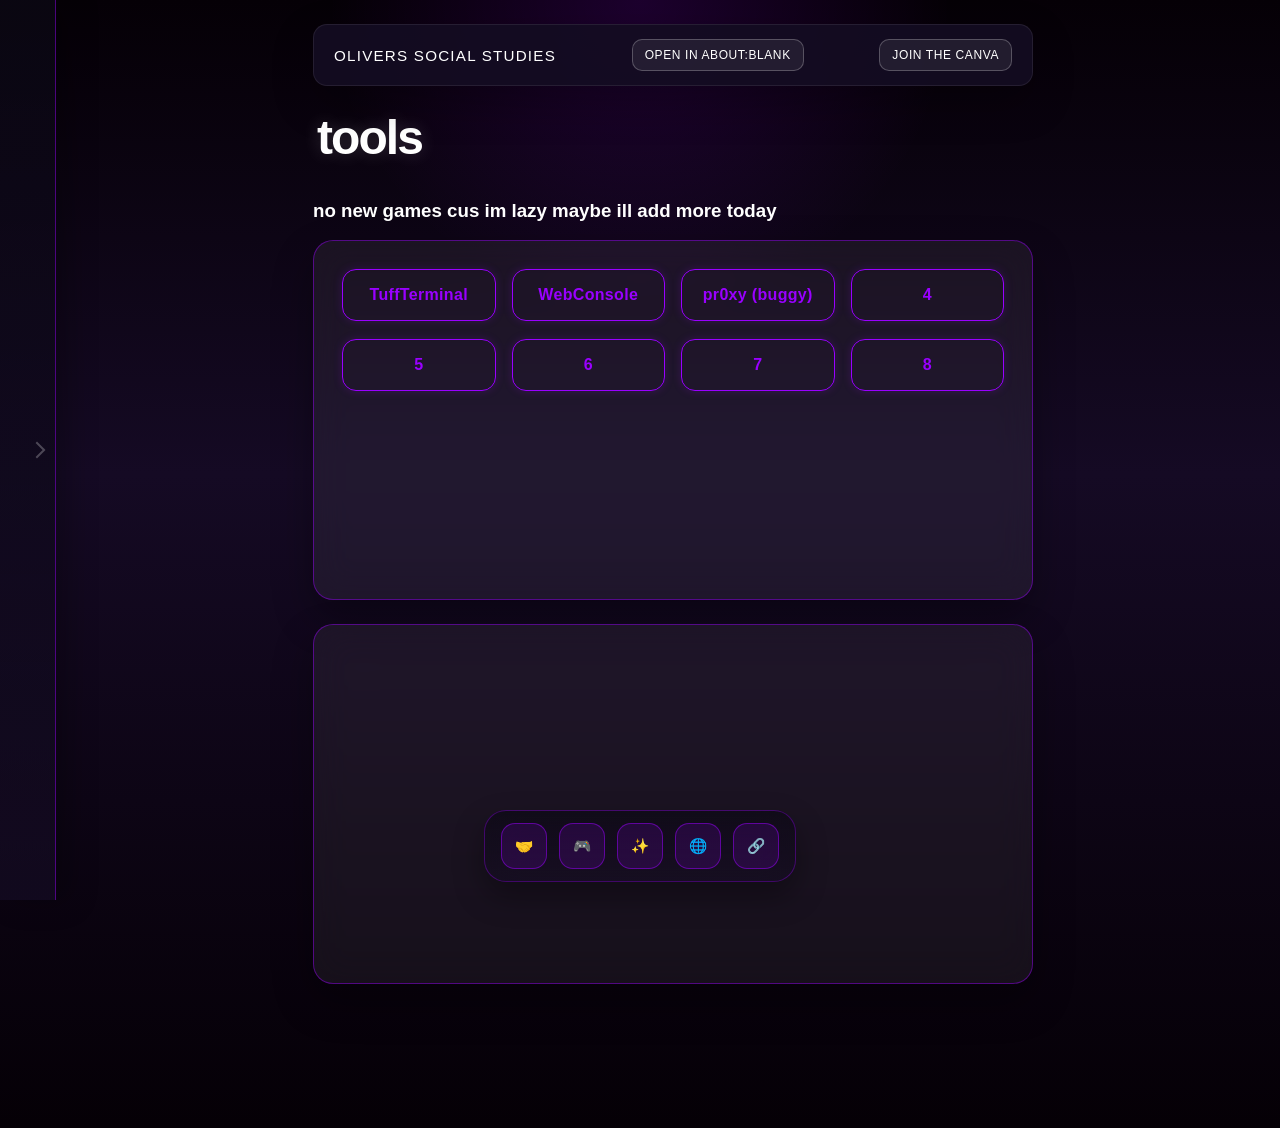
==== commit 83ac56be: "Update subheading text in index.html" ====
--- a/index.html
+++ b/index.html
@@ -36,7 +36,7 @@
 
         <main class="app-main">
             <h1 class="tools-text">tools</h1>
-            <h3 class="arch-text">mr rudolph is sub 3 bro holy uee and hair thinning his dimorphism is cooked</h3>
+            <h3 class="arch-text">no new games cus im lazy maybe ill add more today</h3>
 
             <section class="glass-panel">
                 <div class="button-row">
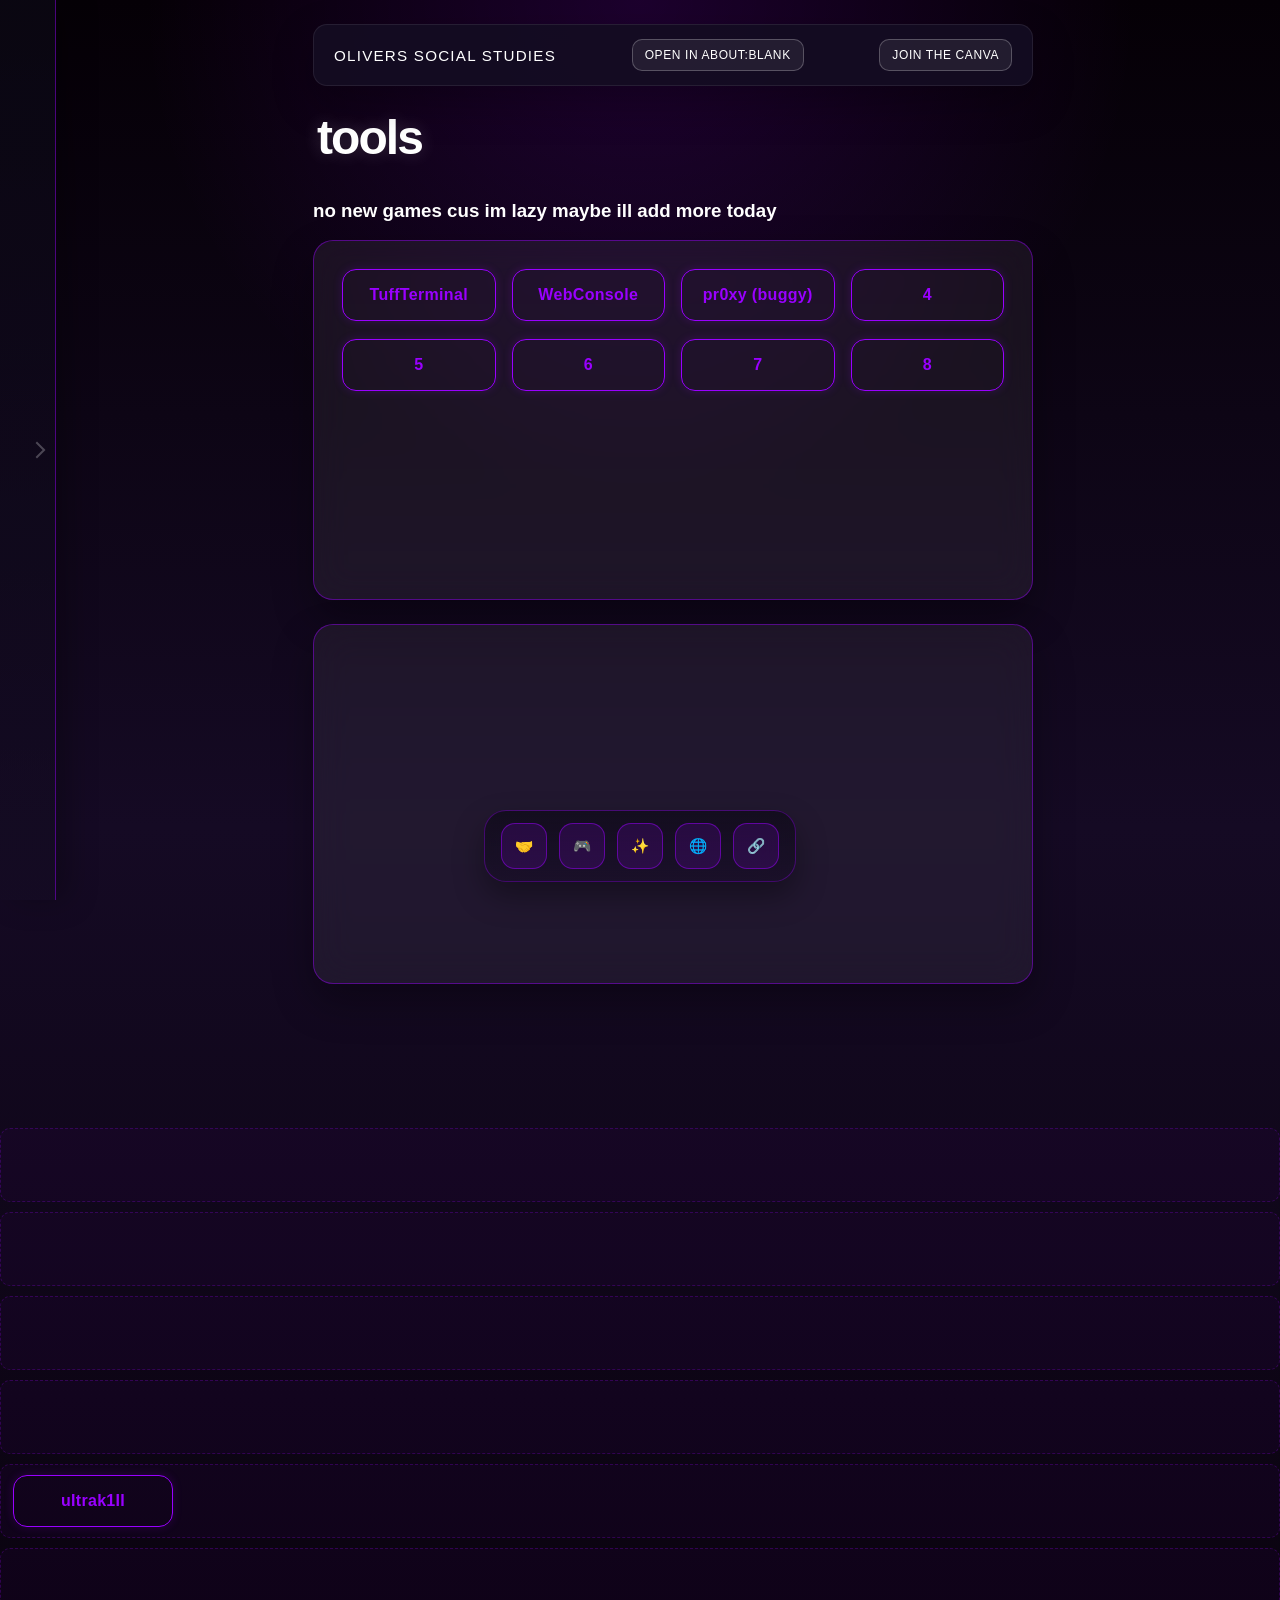
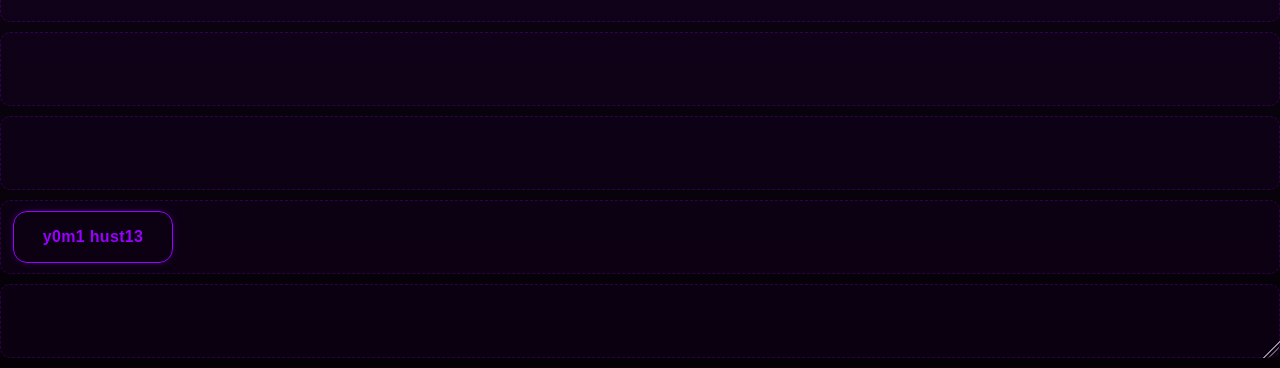
==== commit 12e10737: "added game test" ====
--- a/index.html
+++ b/index.html
@@ -246,6 +246,8 @@
                     <section class="games-section" id="games-section-n"></section>
                     <section class="games-section" id="games-section-o"></section>
                     <section class="games-section" id="games-section-p"></section>
+                    <button class="outline-button" id="pizzatower" type="button" data-src="apps.html#hustle">test</button>
+                </section>
                     <section class="games-section" id="games-section-q"></section>
                     <section class="games-section" id="games-section-r"></section>
                     <section class="games-section" id="games-section-s"></section>
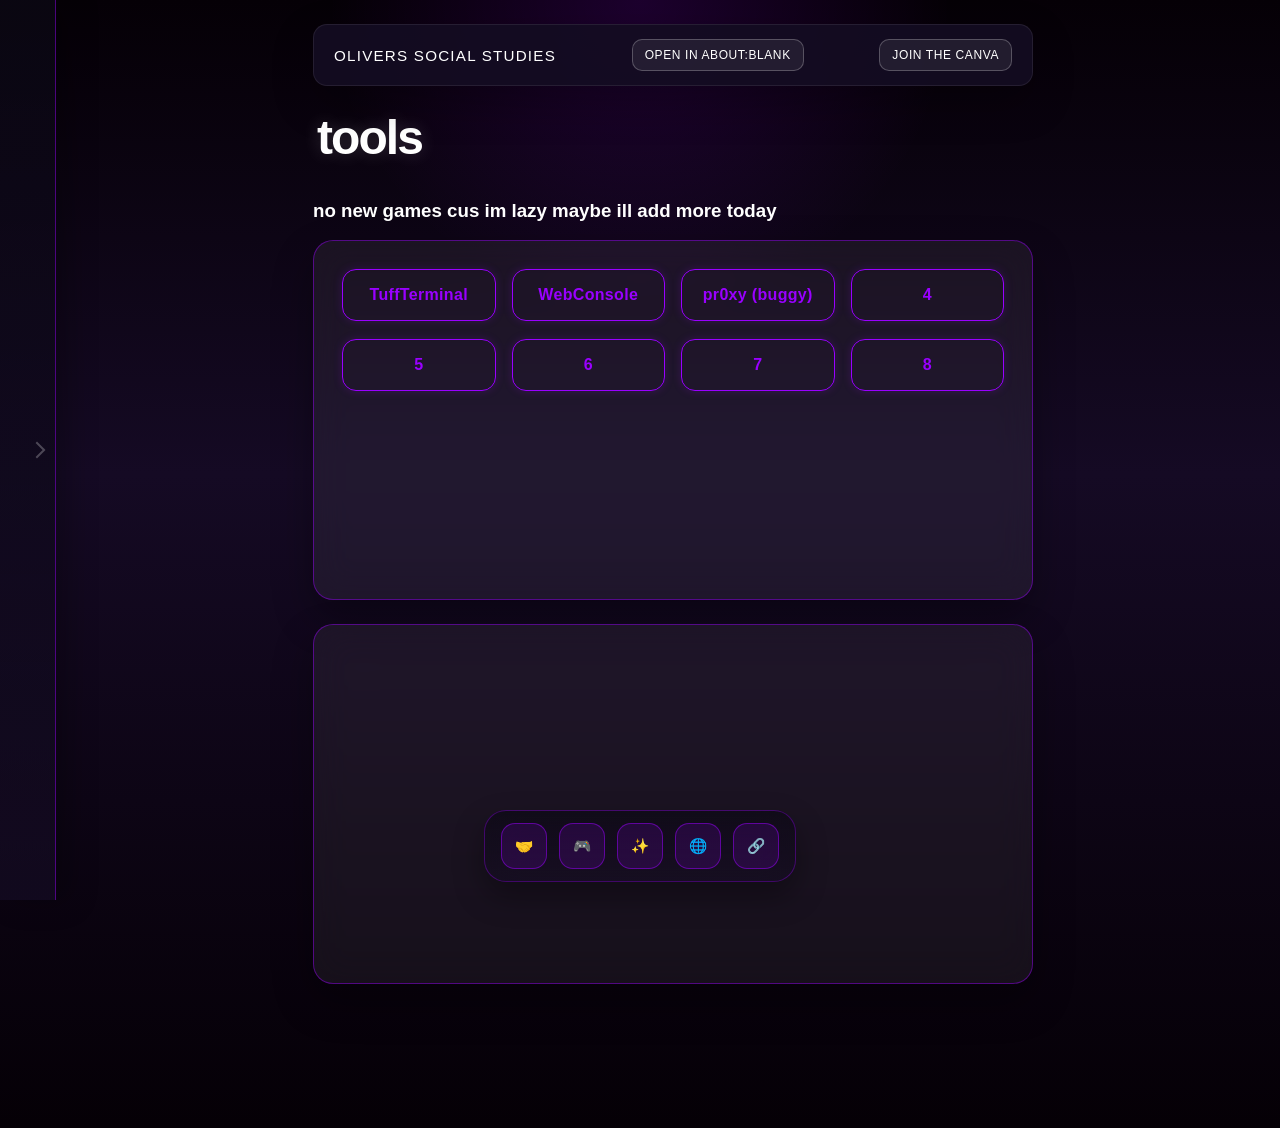
==== commit 9219a765: "testtt" ====
--- a/index.html
+++ b/index.html
@@ -245,9 +245,9 @@
                     <section class="games-section" id="games-section-m"></section>
                     <section class="games-section" id="games-section-n"></section>
                     <section class="games-section" id="games-section-o"></section>
-                    <section class="games-section" id="games-section-p"></section>
-                    <button class="outline-button" id="pizzatower" type="button" data-src="apps.html#hustle">test</button>
-                </section>
+                    <section class="games-section" id="games-section-p">
+                        <button class="outline-button" id="pizzatower" type="button" data-src="apps.html#hustle">test</button>
+                    </section>
                     <section class="games-section" id="games-section-q"></section>
                     <section class="games-section" id="games-section-r"></section>
                     <section class="games-section" id="games-section-s"></section>
